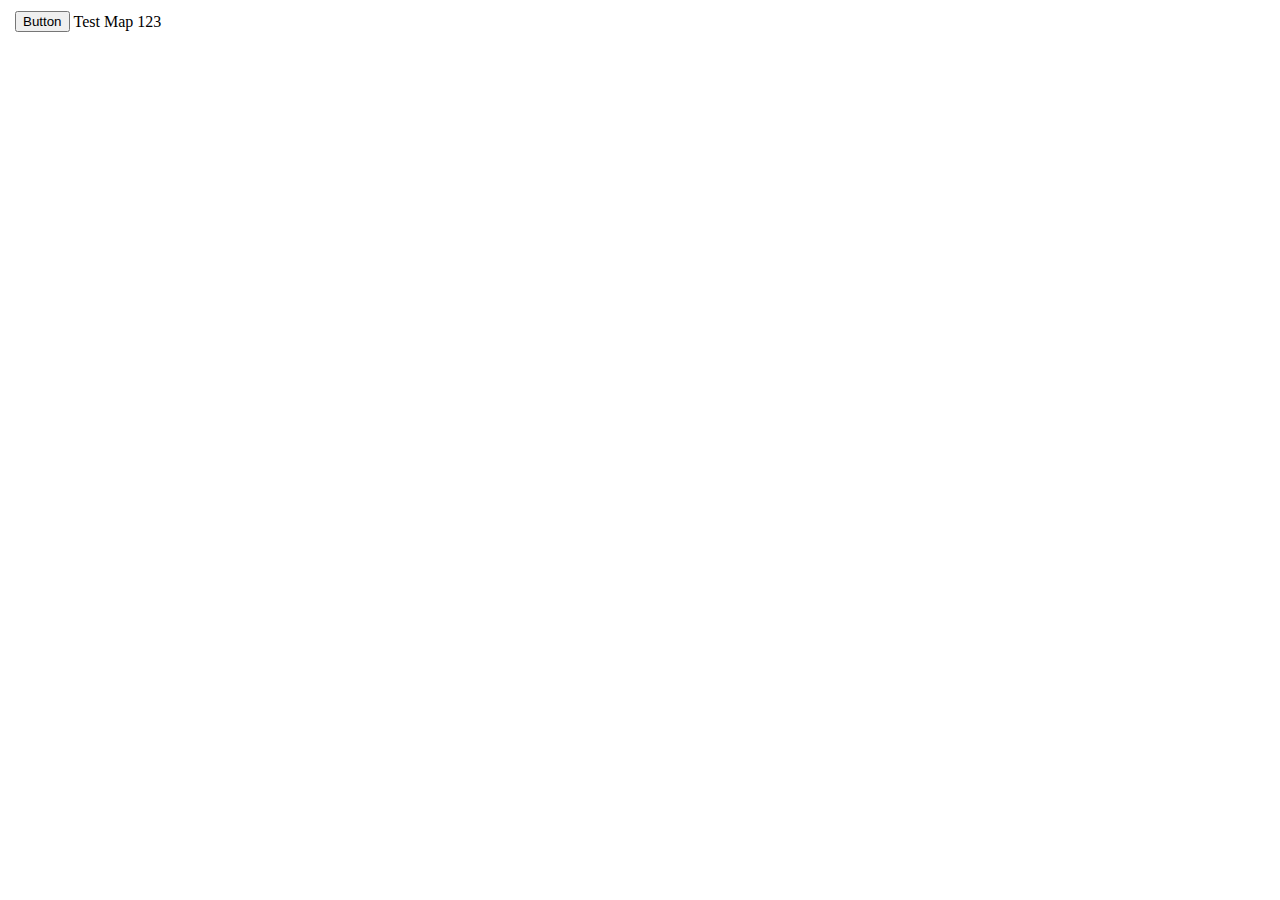
==== src/main/resources/templates/index.html @ c4c24ff8 "tinh va huyen" ====
<!DOCTYPE html>
<html xmlns:th="http://www.thymeleaf.org">
    <head>
        <meta charset="ISO-8859-1">
        <link rel="stylesheet"
              href="https://openlayers.org/en/v4.6.5/css/ol.css" type="text/css" />
        <script src="https://openlayers.org/en/v4.6.5/build/ol.js" type="text/javascript"></script>
         <script src="https://cdn.polyfill.io/v2/polyfill.min.js?features=requestAnimationFrame,Element.prototype.classList,URL"></script>
        <script src="/js/jquery-3.3.1.min.js" type="text/javascript"></script>
        <link href="/css/map.css" rel="stylesheet">
        <title>PostGis</title>
    </head>
    <body onload="initialize_map()">
        <table>
            <tr>
                <td>
                    <div id="map" class="map"></div>
                </td>
                <td>
                    <button>Button</button>
                </td>
                <td>
                    <div><a th:href="@{/test}">Test </a></div>
                </td>
                <td>
                    <div><a th:href="@{/map}">Map </a></div>
                </td>
                <td>
                     <div id="info">123</div>
                </td>
            </tr>
        </table>
        <script type="text/javascript" src="/js/map.js"></script>	
    </body>
</html>
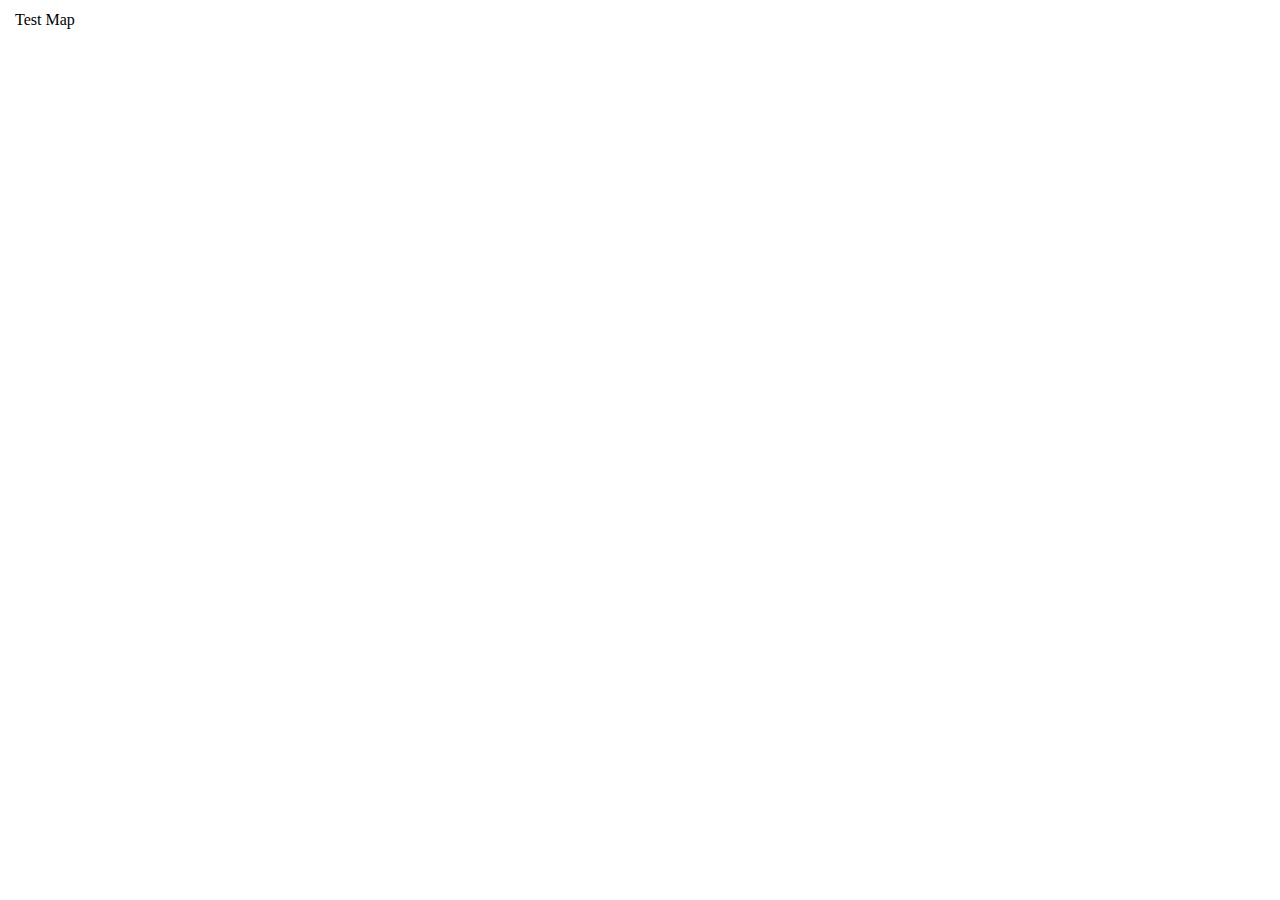
==== commit 6ab01a06: "Update index.html" ====
--- a/src/main/resources/templates/index.html
+++ b/src/main/resources/templates/index.html
@@ -17,16 +17,13 @@
                     <div id="map" class="map"></div>
                 </td>
                 <td>
-                    <button>Button</button>
-                </td>
-                <td>
                     <div><a th:href="@{/test}">Test </a></div>
                 </td>
                 <td>
                     <div><a th:href="@{/map}">Map </a></div>
                 </td>
-                <td>
-                     <div id="info">123</div>
+                <td>	
+                     <div id="info"></div>
                 </td>
             </tr>
         </table>
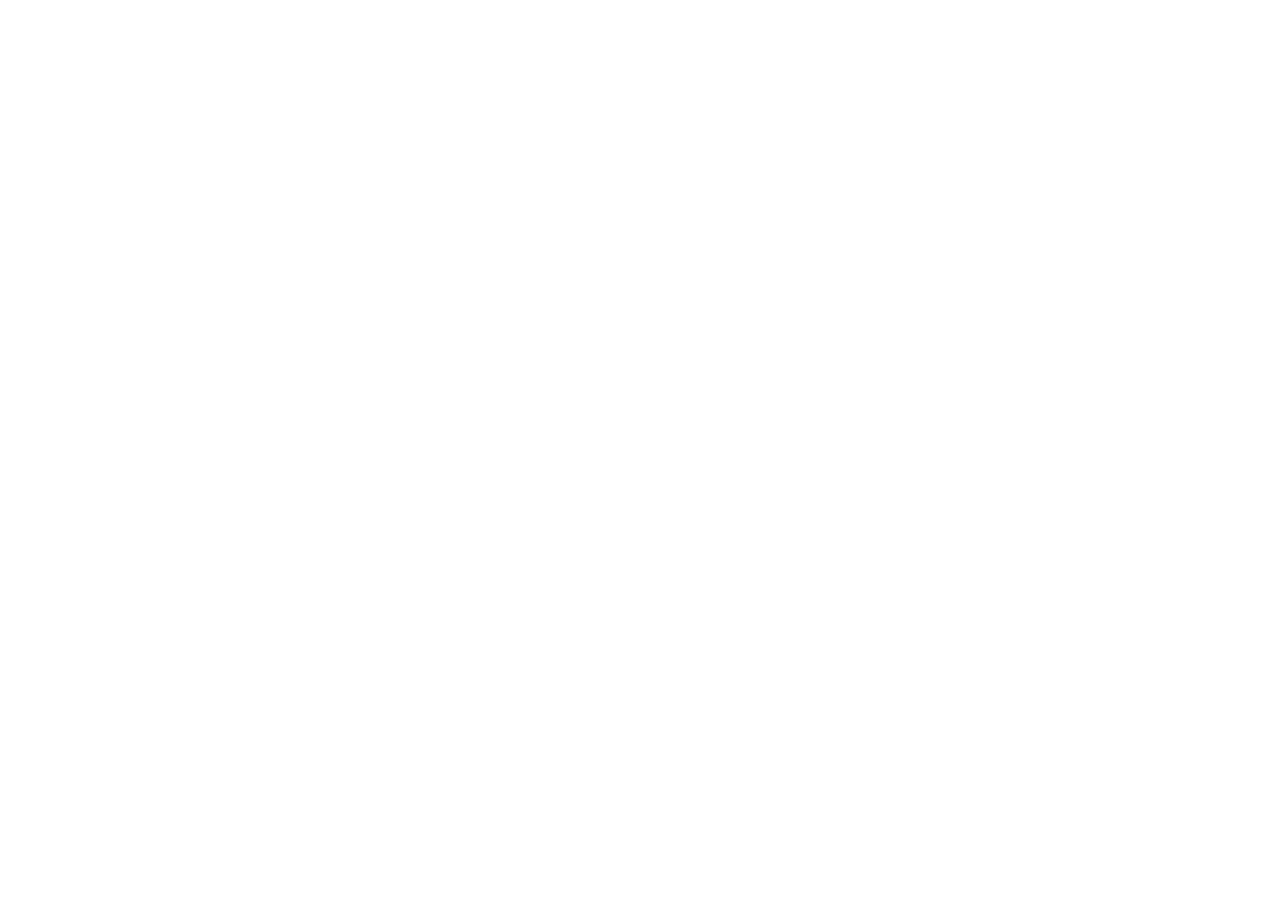
==== commit 37238f15: "cay chua hoan thnah" ====
--- a/src/main/resources/templates/index.html
+++ b/src/main/resources/templates/index.html
@@ -5,28 +5,32 @@
         <link rel="stylesheet"
               href="https://openlayers.org/en/v4.6.5/css/ol.css" type="text/css" />
         <script src="https://openlayers.org/en/v4.6.5/build/ol.js" type="text/javascript"></script>
-         <script src="https://cdn.polyfill.io/v2/polyfill.min.js?features=requestAnimationFrame,Element.prototype.classList,URL"></script>
+        <script src="https://cdn.polyfill.io/v2/polyfill.min.js?features=requestAnimationFrame,Element.prototype.classList,URL"></script>
         <script src="/js/jquery-3.3.1.min.js" type="text/javascript"></script>
+        <link href="/css/bootstrap.min.css" rel="stylesheet">
         <link href="/css/map.css" rel="stylesheet">
+        <link href="/css/style.min.css" rel="stylesheet">
+
         <title>PostGis</title>
     </head>
     <body onload="initialize_map()">
-        <table>
-            <tr>
-                <td>
-                    <div id="map" class="map"></div>
-                </td>
-                <td>
-                    <div><a th:href="@{/test}">Test </a></div>
-                </td>
-                <td>
-                    <div><a th:href="@{/map}">Map </a></div>
-                </td>
-                <td>	
-                     <div id="info"></div>
-                </td>
-            </tr>
-        </table>
-        <script type="text/javascript" src="/js/map.js"></script>	
+        <div class="row" style="padding-top:10px " >
+            <div class="col-md-8" >
+                <div id="map"></div>
+                <div  id="info"></div>
+            </div>
+            <div class = "col-md-4">
+                <div class="demo" id="evts" ></div>
+                
+
+            </div>
+        </div>
+
+        <script type="text/javascript" src="/js/jstree.min.js"></script>
+        <script type="text/javascript" src="/js/map.js"></script>
+        <script>
+
+
+        </script>
     </body>
 </html>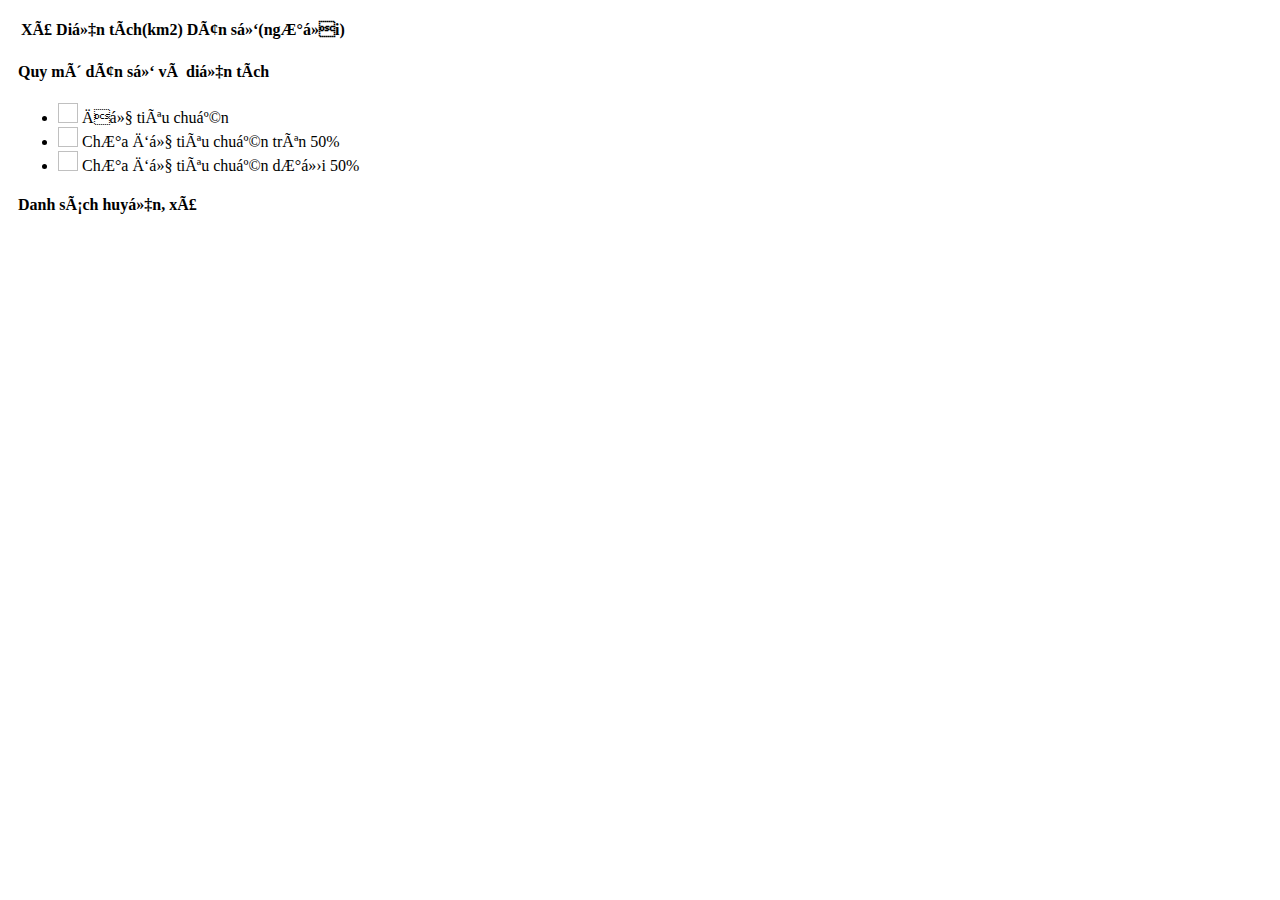
==== commit 734d27a0: "JJJ" ====
--- a/src/main/resources/templates/index.html
+++ b/src/main/resources/templates/index.html
@@ -14,15 +14,42 @@
         <title>PostGis</title>
     </head>
     <body onload="initialize_map()">
-        <div class="row" style="padding-top:10px " >
-            <div class="col-md-8" >
+        <div class="row" style="padding-top:10px;padding-left:10px " >
+            <div class="col-md-9" >
                 <div id="map"></div>
-                <div  id="info"></div>
+                <div id="title"></div>
+                <div id="round"></div>
+                <div class="row">
+                	<div class="col-md-5">
+                	<table>
+					    <thead>
+					      <tr>
+					        <th>Xã</th>
+					        <th>Diện tích(km2)</th>
+					        <th>Dân số(người)</th>
+					      </tr>
+					    </thead>
+					    <tbody id="info">
+      
+					    </tbody>
+					  </table>
+                </div>
+                <div class="col-md-5">
+                	<div id="enough"></div>
+                </div>
+                </div>
             </div>
-            <div class = "col-md-4">
+            <div class = "col-md-3">
+            	<div><h4>Quy mô dân số và diện tích</h4></div>
+            	<div>
+            		<ul>
+            			<li><img th:src="@{/image/a_blue.jpg}" height="20" width="20"> Đủ tiêu chuẩn</li>
+            			<li><img th:src="@{/image/a_green.jpg}" height="20" width="20"> Chưa đủ tiêu chuẩn trên 50%</li>
+            			<li><img th:src="@{/image/a_red.jpg}" height="20" width="20"> Chưa đủ tiêu chuẩn dưới 50%</li>
+            		</ul>
+            	</div>
+            	<div><h4>Danh sách huyện, xã</h4></div>
                 <div class="demo" id="evts" ></div>
-                
-
             </div>
         </div>
 
